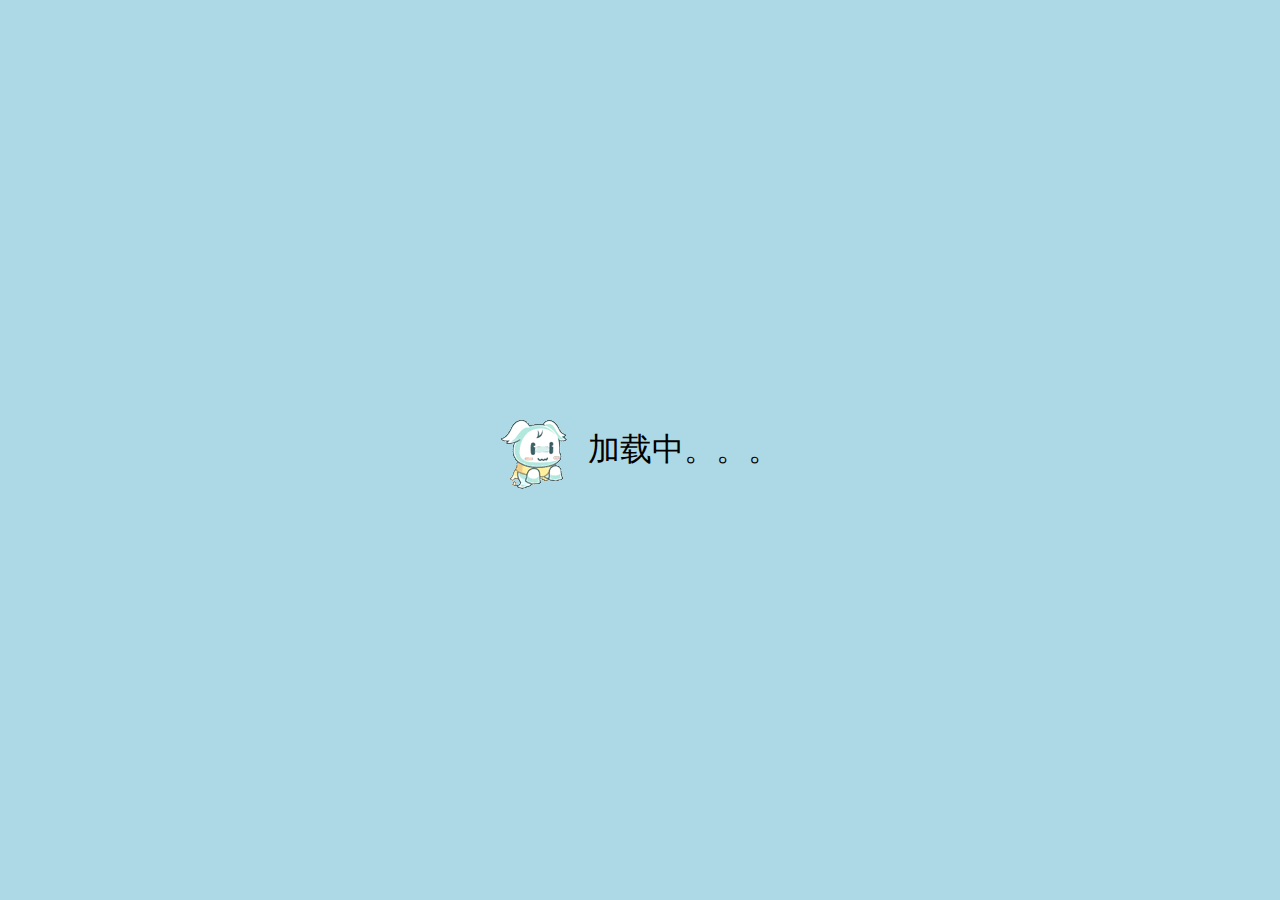
==== src/main/resources/static/index.html @ 19e411f1 "v1.0.0" ====
<!DOCTYPE html>
<html>
	<head>
		<meta charset="utf-8">
		<title>宫子恰布丁 - 加载中...</title>
		<link rel="stylesheet" href="./css/index.css" />
	</head>
	<body>
		<div class="bg">
			<div class="content">
				<div class="img"></div>
				<div class="t">加载中。。。</div>
			</div>
		</div>
		<script type="text/javascript" src="./js/index.js"></script>
	</body>
</html>
---- src/main/resources/static/css/index.css ----
* {
  padding: 0;
  margin: 0; }

.bg {
  position: absolute;
  width: 100%;
  height: 100vh;
  background-color: lightblue; }
  .bg .content {
    display: flex;
    justify-content: center;
    align-items: center;
    margin-top: calc(50vh - 41px); }
    .bg .content .img {
      width: 70px;
      height: 82px;
      background: url(../img/youl-dynamic.gif) no-repeat center/cover; }
    .bg .content .t {
      font-size: 32px;
      margin-left: 18px; }
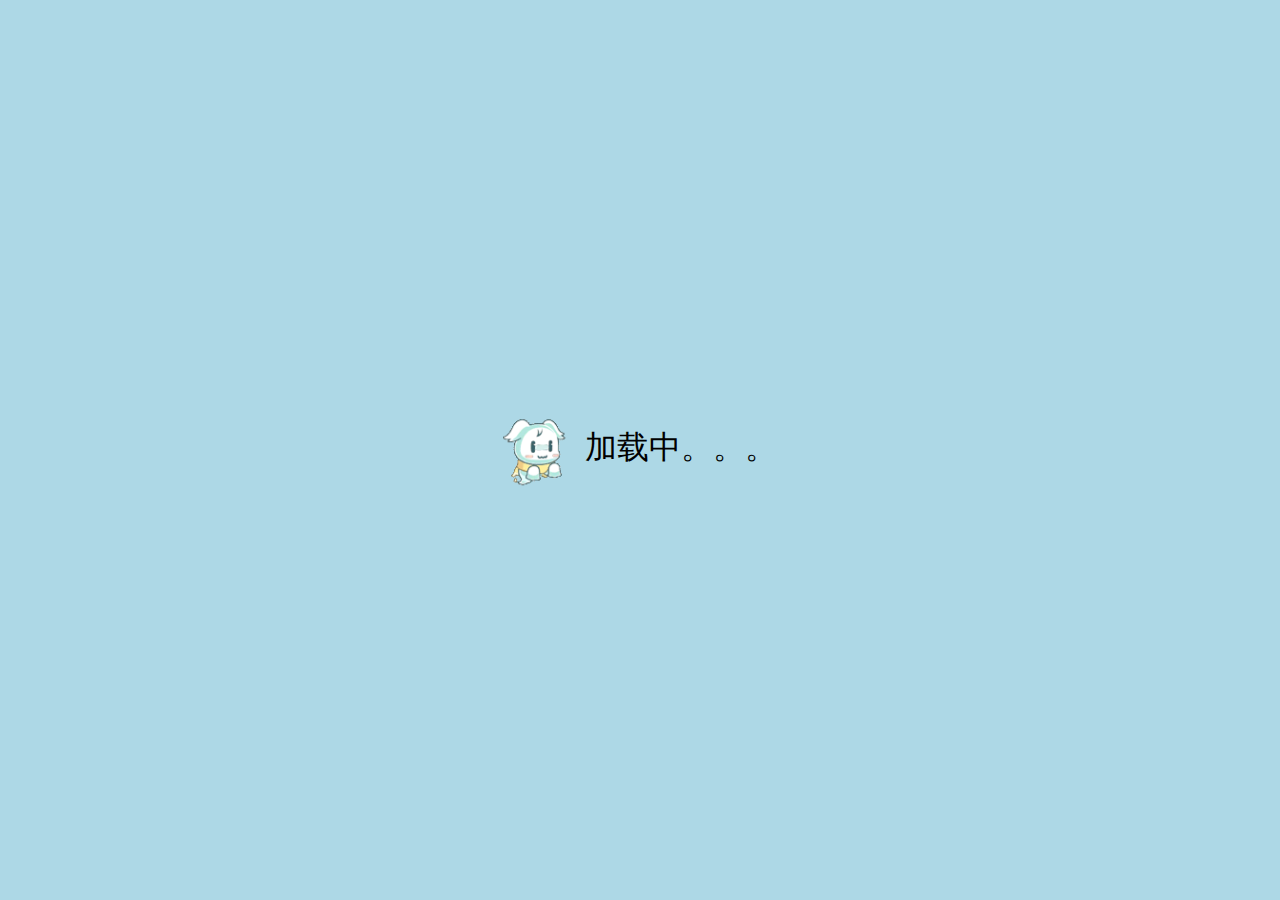
==== commit 3d883591: "v2.0.0" ====
--- a/src/main/resources/static/index.html
+++ b/src/main/resources/static/index.html
@@ -2,6 +2,7 @@
 <html>
 	<head>
 		<meta charset="utf-8">
+		<meta name="viewport" content="width=device-width,initial-scale=1.0,minimum-scale=1.0,maximum-scale=1.0,user-scalable=no" />
 		<title>宫子恰布丁 - 加载中...</title>
 		<link rel="stylesheet" href="./css/index.css" />
 	</head>
@@ -12,6 +13,8 @@
 				<div class="t">加载中。。。</div>
 			</div>
 		</div>
+		<!--
 		<script type="text/javascript" src="./js/index.js"></script>
+		-->
 	</body>
 </html>
--- a/src/main/resources/static/css/index.css
+++ b/src/main/resources/static/css/index.css
@@ -1,6 +1,14 @@
 * {
   padding: 0;
   margin: 0; }
+
+@media screen and (max-width: 768px) {
+  html {
+    font-size: 20px; } }
+
+@media screen and (min-width: 768px) {
+  html {
+    font-size: 16px; } }
 
 .bg {
   position: absolute;
@@ -11,11 +19,11 @@
     display: flex;
     justify-content: center;
     align-items: center;
-    margin-top: calc(50vh - 41px); }
+    margin-top: calc(50vh - 2.5625rem); }
     .bg .content .img {
-      width: 70px;
-      height: 82px;
+      width: 4rem;
+      height: 4.85rem;
       background: url(../img/youl-dynamic.gif) no-repeat center/cover; }
     .bg .content .t {
-      font-size: 32px;
-      margin-left: 18px; }
+      font-size: 2rem;
+      margin-left: 1.125rem; }
